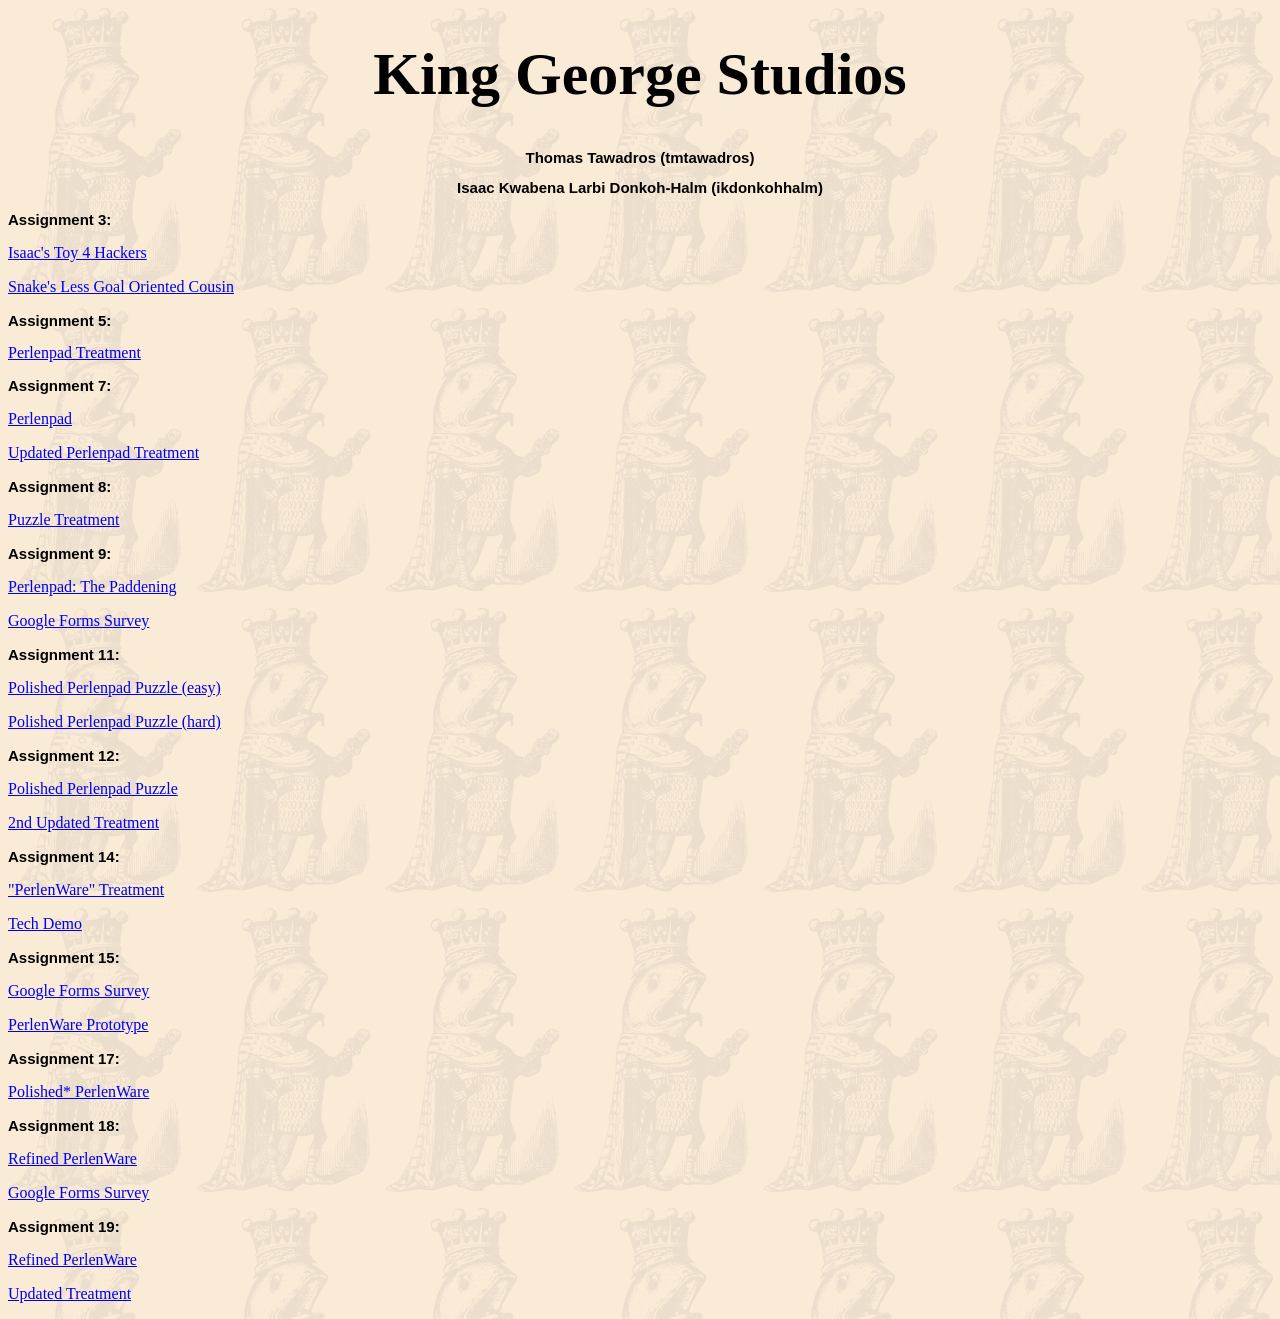
==== Website/index.html @ 99583117 "Got music playing" ====
<!DOCTYPE html>
<html>
<head>
    <link rel="stylesheet" href="styles.css">
<meta charset="UTF-8">
<title>King George Studios</title>
</head>

<body>
<h1>King George Studios</h1>

<h2>Thomas Tawadros (tmtawadros)</h2>
<h2>Isaac Kwabena Larbi Donkoh-Halm (ikdonkohhalm)</h2>

<h3>Assignment 3:</h3>
<p><a href="./a3/isaac/cover.html">Isaac's Toy 4 Hackers</a></p>
<p><a href="./a3/tom/cover.html">Snake's Less Goal Oriented Cousin</a></p>

<h3>Assignment 5:</h3>
<a href="https://docs.google.com/presentation/d/1CcIsqLr_qq16y2V6NGZUNJ1cbqrHgWDo-D3bAx9rIS4/edit?usp=sharing">Perlenpad Treatment</a>

<h3>Assignment 7:</h3>
<p><a href="./a7/cover.html">Perlenpad</a></p>
<p><a href="https://drive.google.com/open?id=1DJT5F-cQ0h0tvlOc_dBZjXLd79xBCXB7Djm3CSfP0ws">Updated Perlenpad Treatment</a></p>

<h3>Assignment 8:</h3>
<p><a href="https://drive.google.com/open?id=1fI0k8rWTiJMTue6Ce6UG86HM00XjeZXVAL2yRCkQu0E">Puzzle Treatment</a></p>

<h3>Assignment 9:</h3>
<p><a href="./a9/cover.html">Perlenpad: The Paddening</a></p>
<p><a href="https://docs.google.com/forms/d/e/1FAIpQLSed7LvhhQ96qRT-ES4PjUWnloCeYGLLxxHZLvPhYPJmRMyjjQ/viewform?usp=sf_link">Google Forms Survey</a></p>

<h3>Assignment 11:</h3>
<p><a href="./a11/cover.html">Polished Perlenpad Puzzle (easy)</a></p>
<p><a href="./a11-2/cover.html">Polished Perlenpad Puzzle (hard)</a></p>

<h3>Assignment 12:</h3>
<p><a href="./a12/cover.html">Polished Perlenpad Puzzle </a></p>
<p><a href="https://docs.google.com/presentation/d/1lghFT3OwgrLt6sDEK-C3HMqgQ9a0kyUR4Qaq7DinQKg/edit?usp=sharing">2nd Updated Treatment</a></p>

<h3>Assignment 14:</h3>
<p><a href="https://docs.google.com/presentation/d/1Qr_T9BYm_ZoA31L_jqZzVKih_LGo_ELa0fFFqC-9oUE/edit?usp=sharing">"PerlenWare" Treatment</a></p>
<p><a href="a14/game.html">Tech Demo</a></p>

<h3>Assignment 15:</h3>
<p><a href="https://docs.google.com/forms/d/e/1FAIpQLSd2sm6nIZ0vTz6NLJgiFCSCbLKG5m7AOhEUjoZ_am8KLq708w/viewform?usp=sf_link">Google Forms Survey</a></p>
<p><a href="a15/cover.html">PerlenWare Prototype</a></p>

<h3>Assignment 17:</h3>
<p><a href="a17/cover.html">Polished* PerlenWare</a></p>

<h3>Assignment 18:</h3>
<p><a href="a18/cover.html">Refined PerlenWare</a></p>
<p><a href="https://docs.google.com/forms/d/e/1FAIpQLSf4GNcnqCoH-ZI3jq0DCYlKYG2kt5L03TyPt7YFPKNDt3tNVA/viewform?usp=sf_link">Google Forms Survey</a></p>

<h3>Assignment 19:</h3>
<p><a href="a19/cover.html">Refined PerlenWare</a></p>
<p><a href="https://docs.google.com/forms/d/e/1FAIpQLSf4GNcnqCoH-ZI3jq0DCYlKYG2kt5L03TyPt7YFPKNDt3tNVA/viewform?usp=sf_link">Updated Treatment</a></p>


</body>


</html>
---- Website/styles.css ----
body {
    background: antiquewhite url("resources/king-fish-300px-cc.png") repeat;
}
img{opacity: 0.5;
filter:alpha(opacity=50);}
h1 {
    text-align : center;
    font-family : "Edwardian Script ITC";
    font-size : 60px;
}
h2 {
    text-align : center;
    font-family : Arial;
    font-size : 15px;
}
h3 {
    font-family : Arial;
    font-size : 15px;
}
p {
}
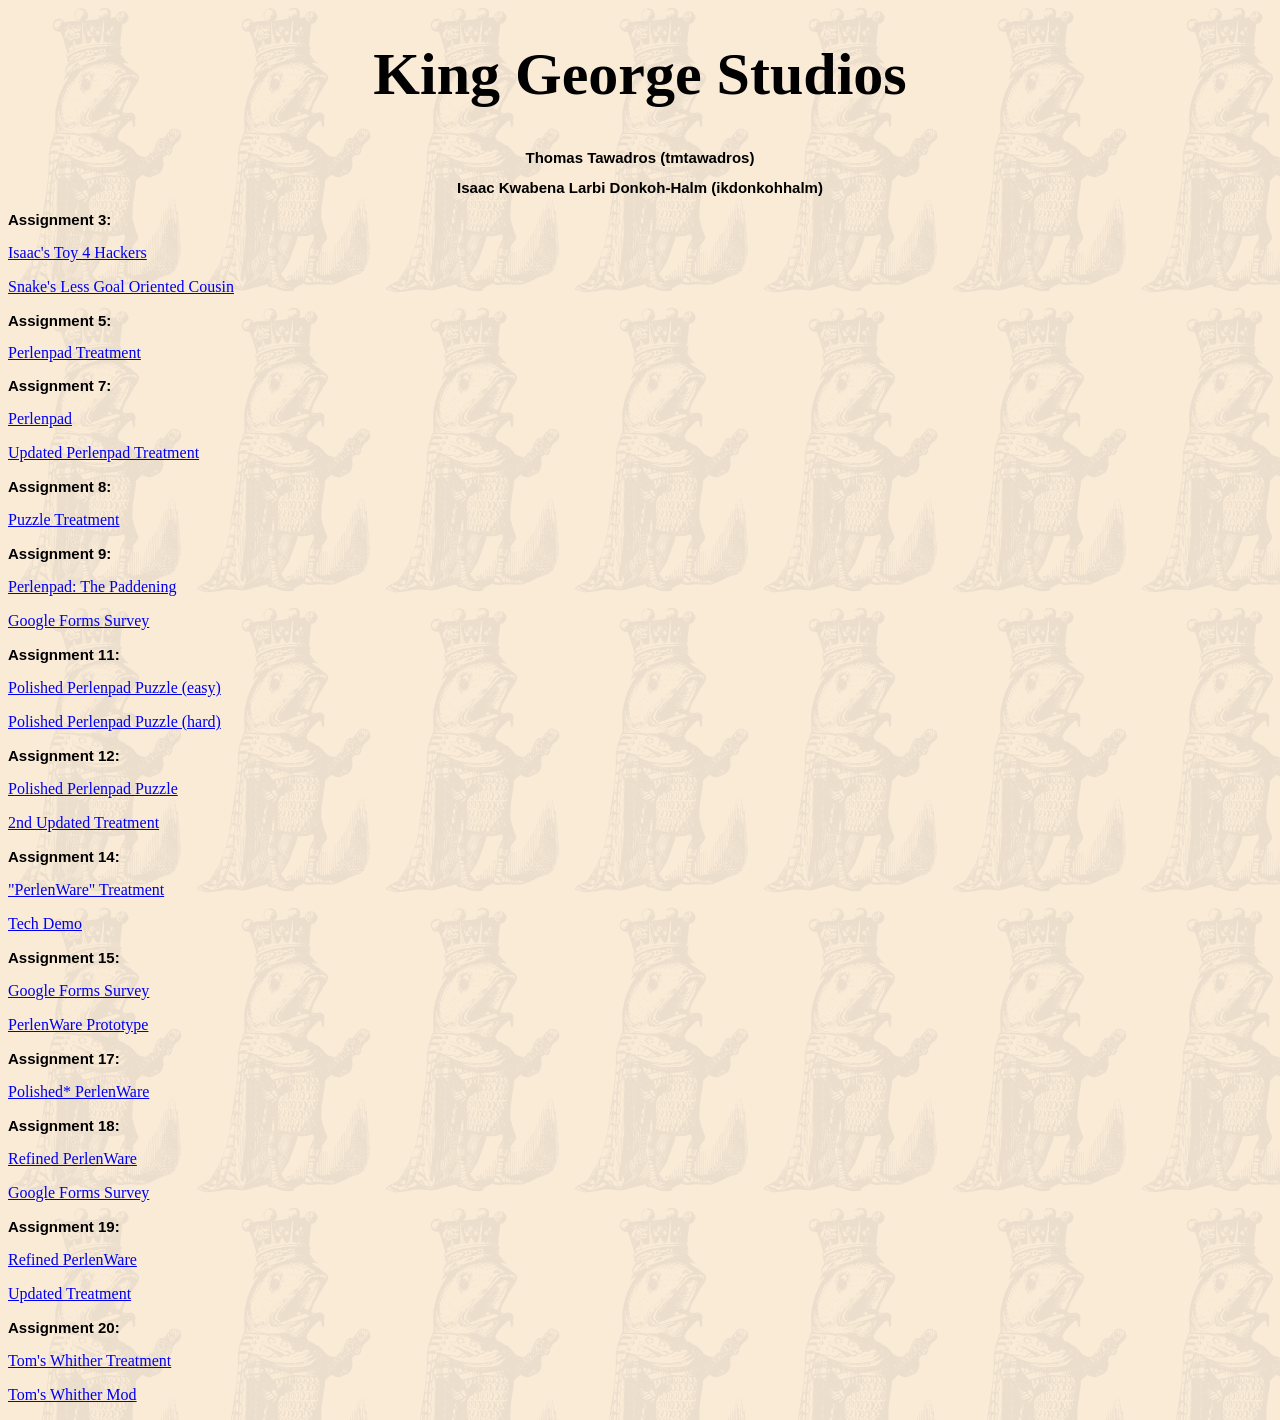
==== commit e2ea20cf: "Added space for Final Treatments" ====
--- a/Website/index.html
+++ b/Website/index.html
@@ -55,7 +55,14 @@
 
 <h3>Assignment 19:</h3>
 <p><a href="a19/cover.html">Refined PerlenWare</a></p>
-<p><a href="https://docs.google.com/forms/d/e/1FAIpQLSf4GNcnqCoH-ZI3jq0DCYlKYG2kt5L03TyPt7YFPKNDt3tNVA/viewform?usp=sf_link">Updated Treatment</a></p>
+<p><a href="https://docs.google.com/presentation/d/1aO_qqF0UEhoqQa-92BfPacuPFEl4R-baKK-Pp0pDCJ0/edit?usp=sharing">Updated Treatment</a></p>
+
+<h3>Assignment 20:</h3>
+<!-- <p><a href="link here">Isaac's Whither Treatment</a></p> -->
+
+<p><a href="a20/tom/Final_Treatment">Tom's Whither Treatment</a></p>
+<p><a href="a20/tom/game.html">Tom's Whither Mod</a></p>
+
 
 
 </body>
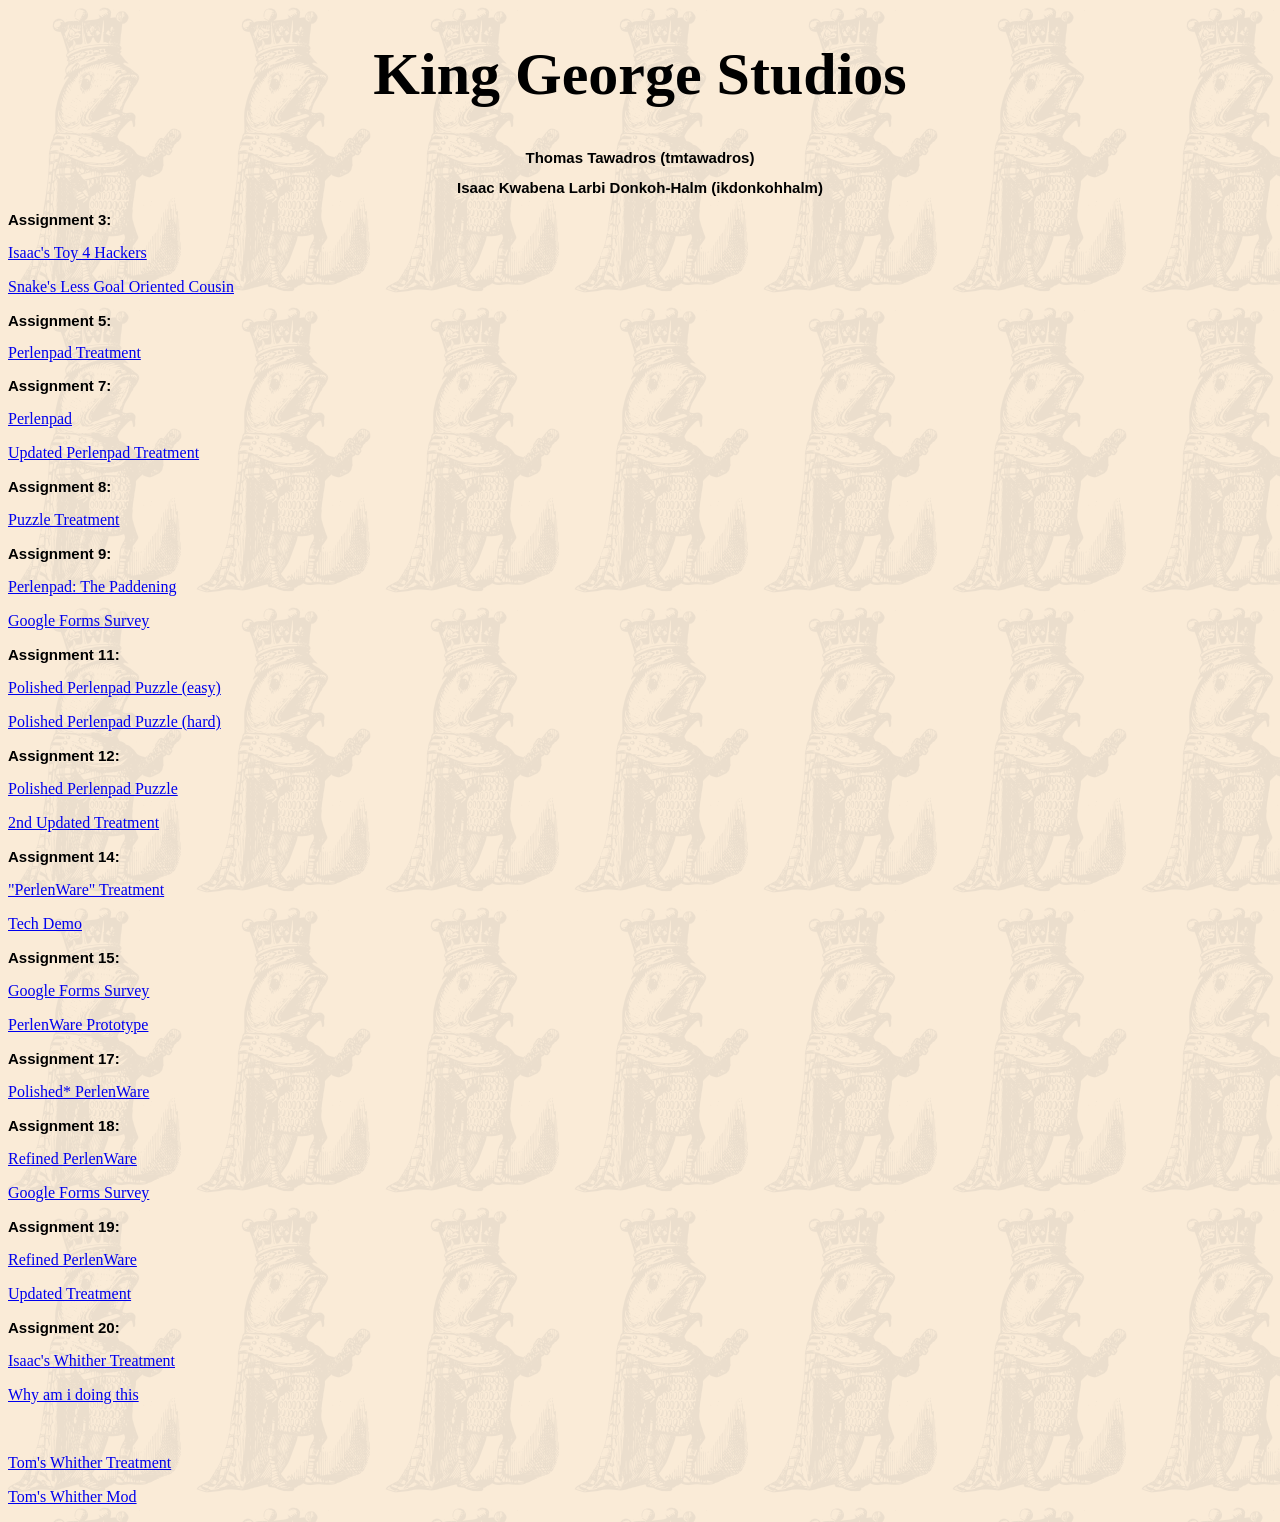
==== commit 0a663eb1: "linked your stuff" ====
--- a/Website/index.html
+++ b/Website/index.html
@@ -58,10 +58,11 @@
 <p><a href="https://docs.google.com/presentation/d/1aO_qqF0UEhoqQa-92BfPacuPFEl4R-baKK-Pp0pDCJ0/edit?usp=sharing">Updated Treatment</a></p>
 
 <h3>Assignment 20:</h3>
-<!-- <p><a href="link here">Isaac's Whither Treatment</a></p> -->
-
-<p><a href="a20/tom/Final_Treatment">Tom's Whither Treatment</a></p>
-<p><a href="a20/tom/game.html">Tom's Whither Mod</a></p>
+<p><a href="a20/isaac/Whither redesign.pptx">Isaac's Whither Treatment</a></p>
+<p><a href="a20/isaac/why am i doing this.mp4">Why am i doing this</a></p>
+</br>
+<p><a href="a20/tom/Final_Treatment.pptx">Tom's Whither Treatment</a></p>
+<p><a href="a20/tom/whither.html">Tom's Whither Mod</a></p>
 
 
 
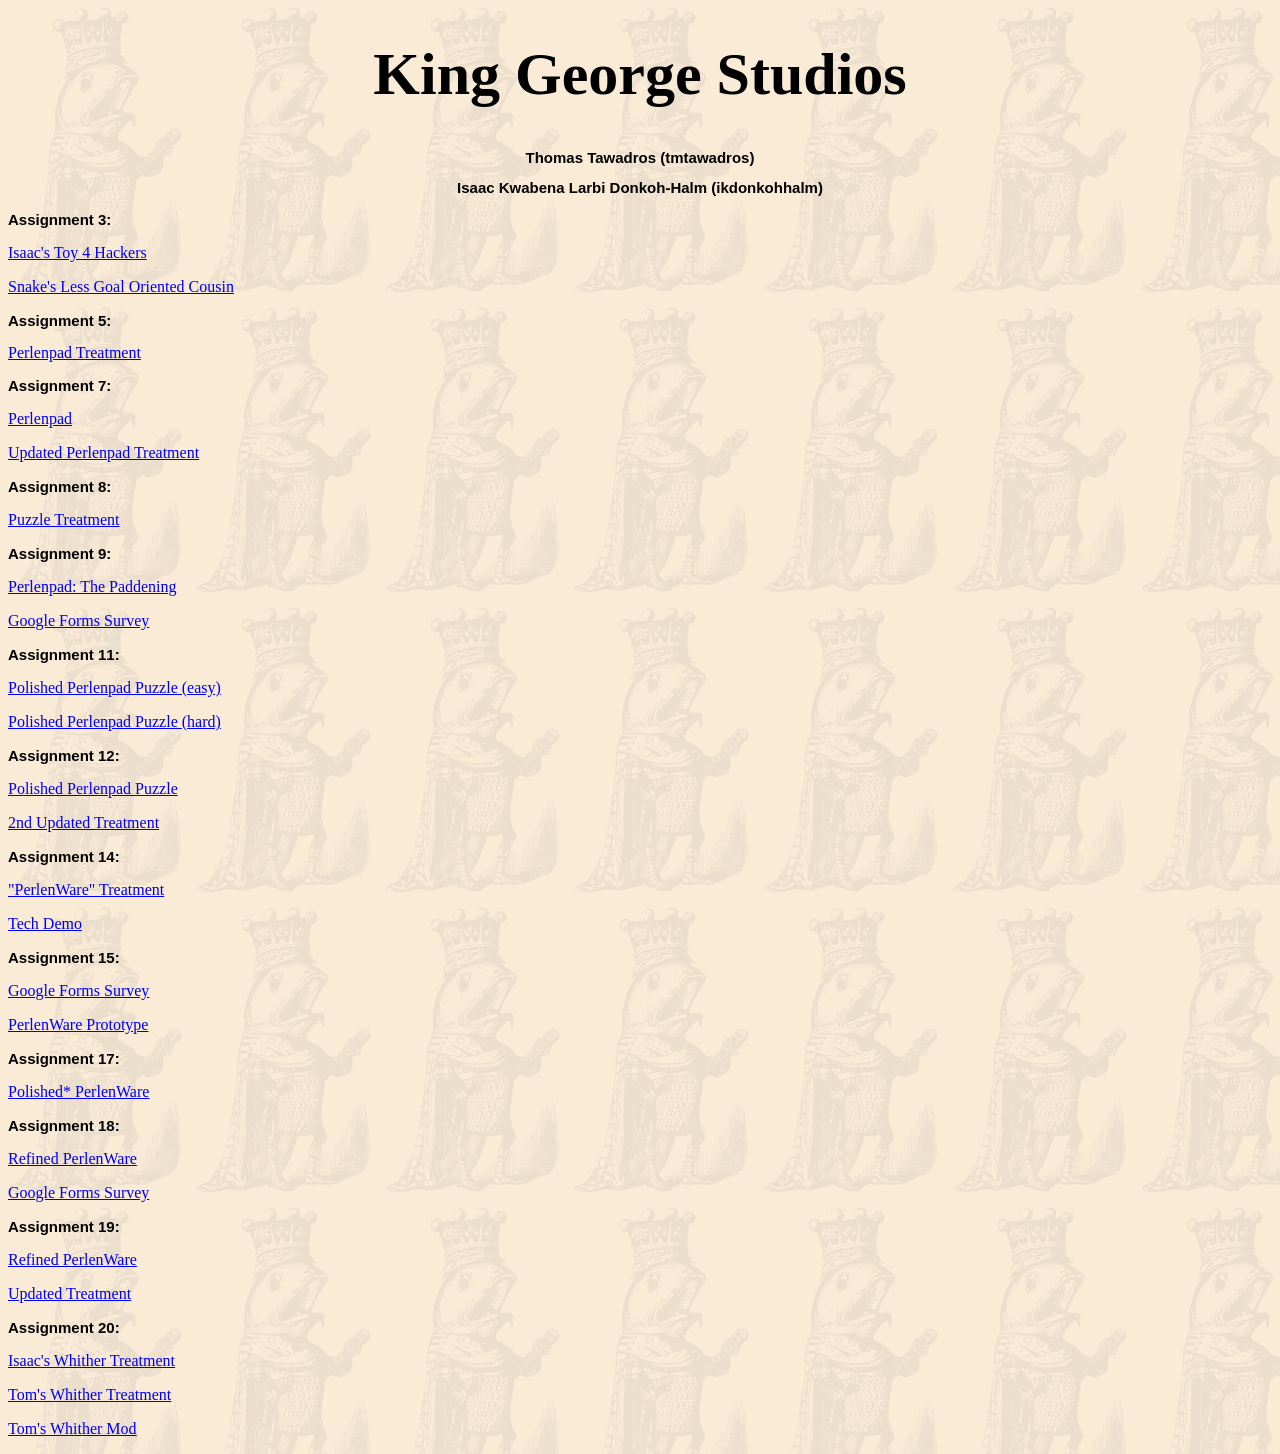
==== commit 8da69be7: "Added Isaac's treatment to website" ====
--- a/Website/index.html
+++ b/Website/index.html
@@ -59,9 +59,8 @@
 
 <h3>Assignment 20:</h3>
 <p><a href="a20/isaac/Whither redesign.pptx">Isaac's Whither Treatment</a></p>
-<p><a href="a20/isaac/why am i doing this.mp4">Why am i doing this</a></p>
-</br>
-<p><a href="a20/tom/Final_Treatment.pptx">Tom's Whither Treatment</a></p>
+
+<p><a href="a20/tom/Final_Treatment.pptx" download="Final_Treatment.pptx">Tom's Whither Treatment</a></p>
 <p><a href="a20/tom/whither.html">Tom's Whither Mod</a></p>
 
 
